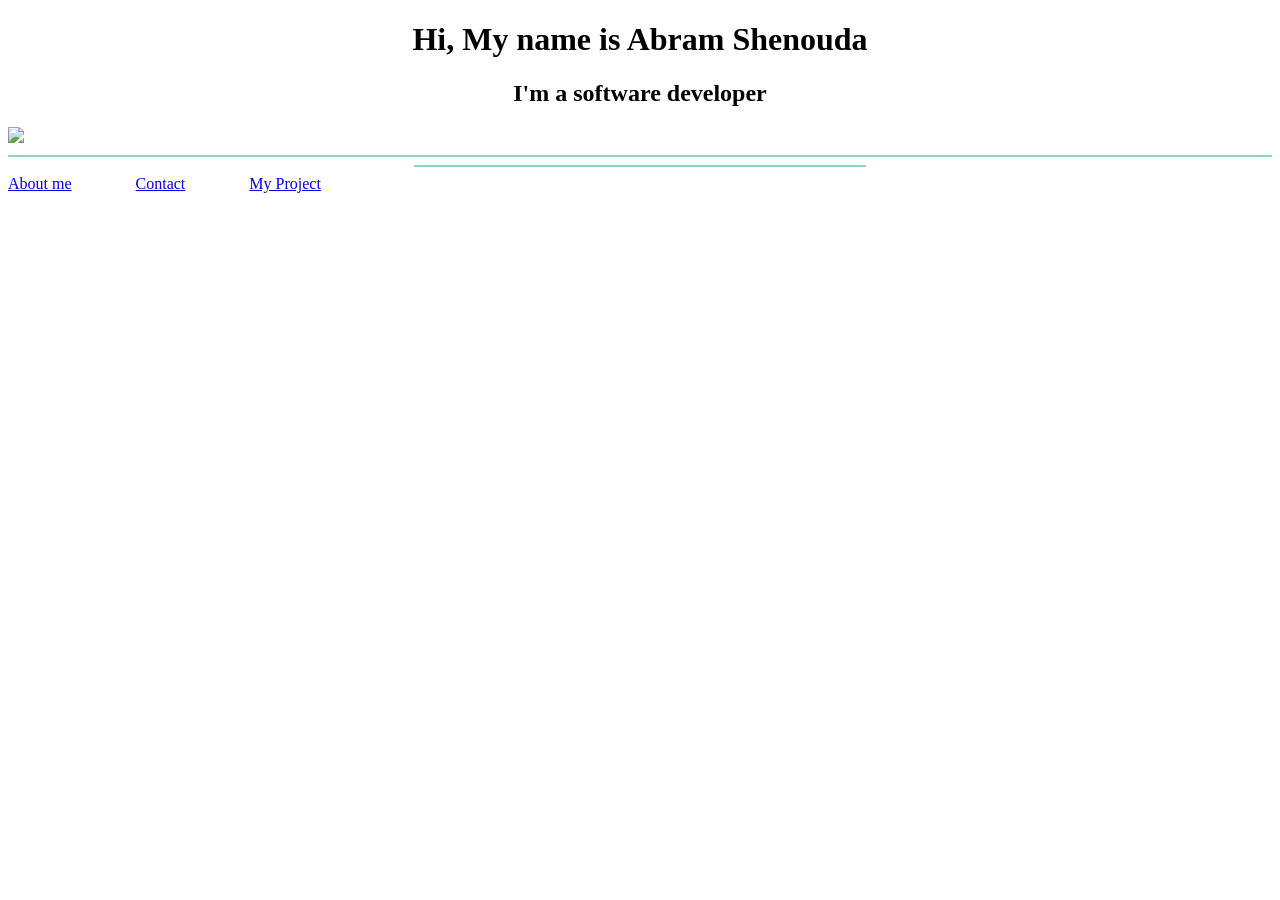
==== index.html @ 8bf6da53 "Add files via upload" ====
<!DOCTYPE html>
<html lang="en">
<head>
    <meta charset="UTF-8">
    <meta name="viewport" content="width=device-width, initial-scale=1.0">
    <title>My Website</title>
    <link rel="stylesheet"  href="style.css">

</head>
<body>
    
    <h1 class="center"> Hi, My name is Abram Shenouda</h1>
    <h2 class="center"> I'm a software developer</h2>
    <img  src="assets\WhatsApp Image 2026-06-19 at 7.14.27 PM.jpeg" width="220">
    <hr size="2" color="#89D7B7" >
    <hr size="2" color="#89D7B7" width="450" >
    <a href="./about.html" style="padding-right: 60px;" >About me</a>
    <a href="/contact.html"  style="padding-right: 60px;">Contact</a>
    <a  href="/project.html" >My Project</a>
</body>
</html>
---- style.css ----
.center{
 text-align: center;
}
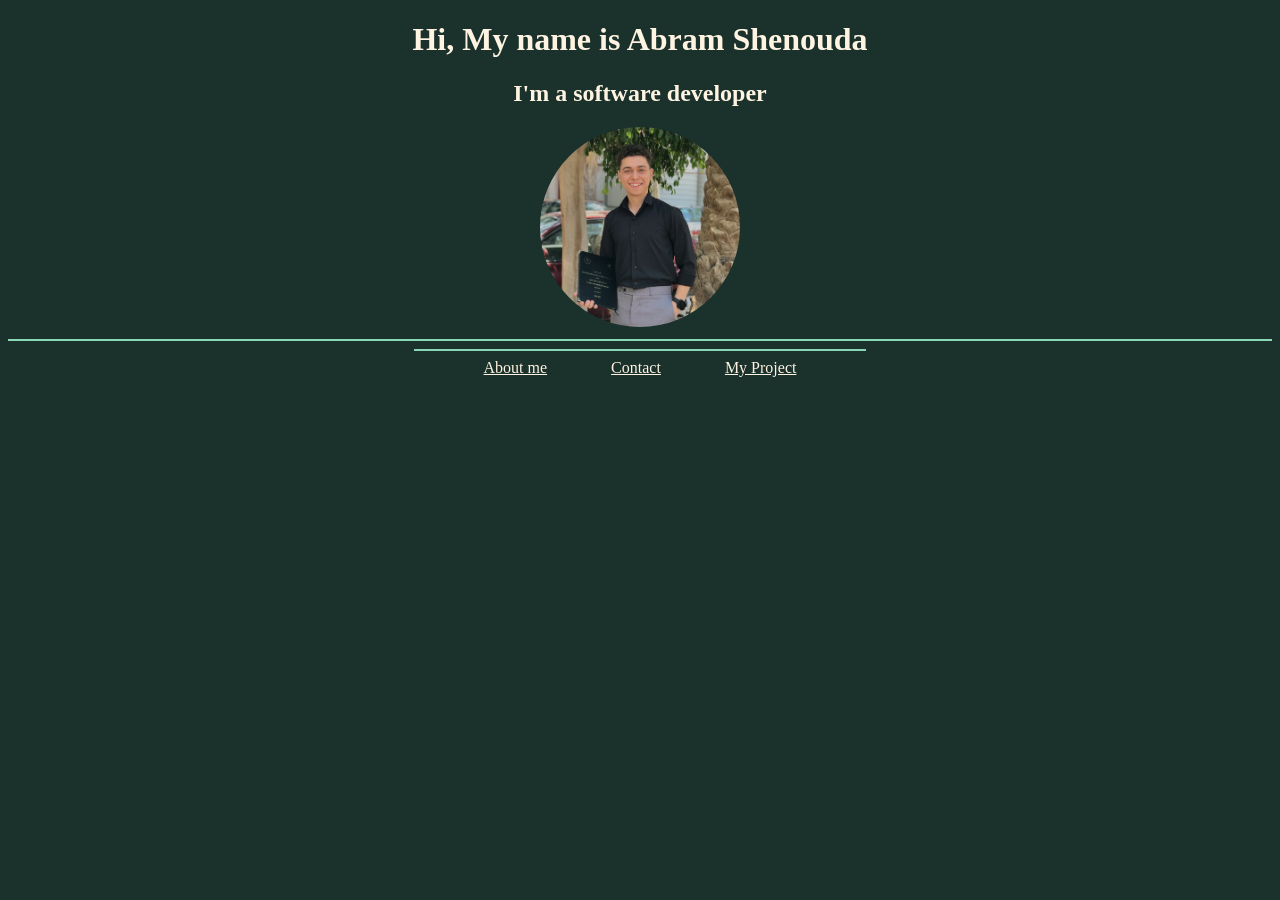
==== commit 89135c50: "Update index.html" ====
--- a/index.html
+++ b/index.html
@@ -14,8 +14,8 @@
     <img  src="assets\WhatsApp Image 2026-06-19 at 7.14.27 PM.jpeg" width="220">
     <hr size="2" color="#89D7B7" >
     <hr size="2" color="#89D7B7" width="450" >
-    <a href="./about.html" style="padding-right: 60px;" >About me</a>
-    <a href="/contact.html"  style="padding-right: 60px;">Contact</a>
-    <a  href="/project.html" >My Project</a>
+    <a href="about.html" style="padding-right: 60px;" >About me</a>
+    <a href="contact.html"  style="padding-right: 60px;">Contact</a>
+    <a  href="project.html" >My Project</a>
 </body>
-</html>+</html>
--- a/style.css
+++ b/style.css
@@ -1,3 +1,15 @@
-.center{
+
+html{
+    background-color: #1A312C;
+}
+
+
+*{
  text-align: center;
+ color: #FFF4E1;
 }
+img{
+    border-radius:100px;
+    width: 200px;
+    height: 200px;
+}
